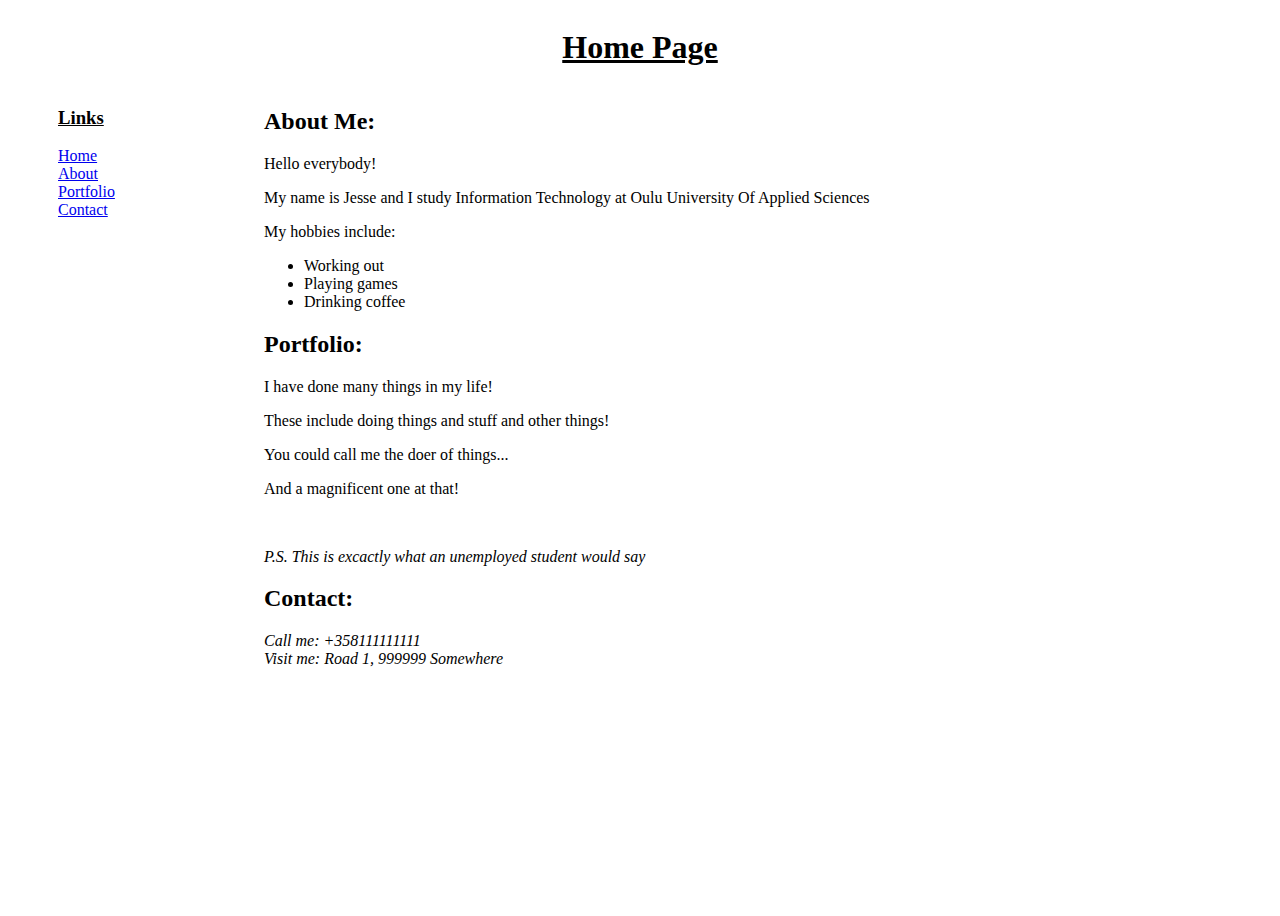
==== index.html @ 0533a463 "added images.html" ====
<!DOCTYPE html>
<html lang="en">
<head>
    <meta charset="UTF-8">
    <title>Home Page</title>

    <style> 
        body
        {
            display: grid;
            grid-template-columns: 16rem 1fr 16rem;
            grid-template-rows: auto 1fr;
            grid-template-areas:
                "header header header"
                "side main main";
            min-height: 100vh;
        }

        .headerContainer 
        {
            grid-area: header;
            text-align: center;
        }

        .sideContainer
        {
            grid-area: side;
            padding-left: 50px;   
        }

        .mainContainer
        {
            grid-area: main;
        }
    </style>
</head>
<body>
    <div class="headerContainer">
        <header id="home"><h1><u>Home Page</u></h1></header>
    </div>

    <div class="sideContainer">
        <nav id="links">
            <h3><u>Links</u><br></h3>
            <a href="#home">Home<br></a>
            <a href="#about">About<br></a>
            <a href="#portfolio">Portfolio<br></a>
            <a href="#contact">Contact</a>
        </nav>
    </div>

    <div class="mainContainer">
        
        <h2 id="about">About Me:</h2>
        <p>Hello everybody!</p>
        <p>My name is Jesse and I study Information Technology at Oulu University Of Applied Sciences</p>
        <p>My hobbies include:</p>
        <ul>
            <li>Working out</li>
            <li>Playing games</li>
            <li>Drinking coffee</li>
        </ul>

        <h2 id="portfolio">Portfolio:</h2>
        <p>I have done many things in my life!</p>
        <p>These include doing things and stuff and other things!</p>
        <p>You could call me the doer of things...</p>
        <p>And a magnificent one at that!</p><br>
        <p><i>P.S. This is excactly what an unemployed student would say</i></p>

        <h2 id="contact">Contact:</h2>
        <address>
            Call me: +358111111111<br>
            Visit me: Road 1, 999999 Somewhere
        </address>
    </div>

</body>
</html>

<!--
1.Basic Personal Webpage OK

2.Portfolio Page with Links
3.Image Gallery
4.Form-Based Survey Page
5.Multipage Website
-->
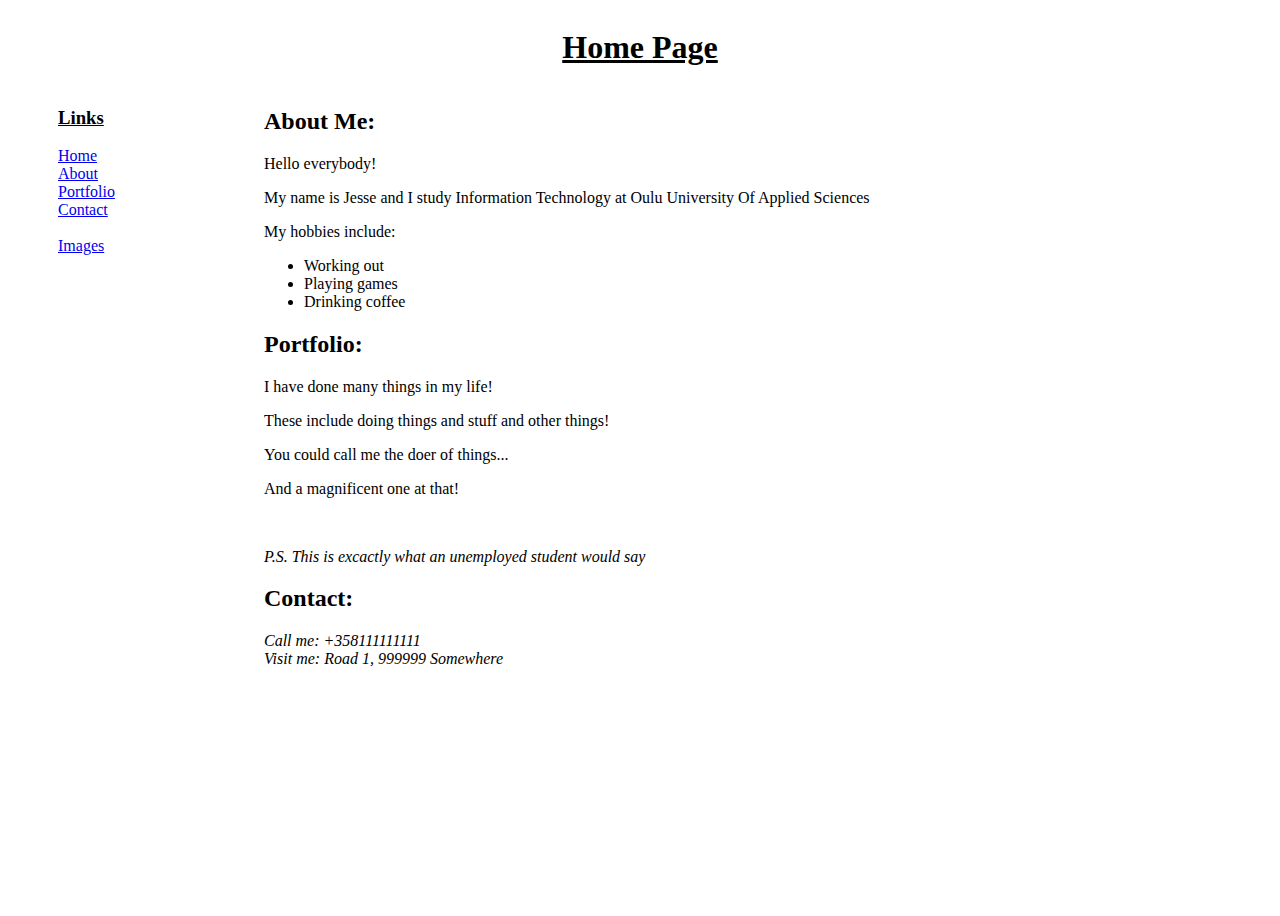
==== commit 67955ad1: "adjusted css on images.html" ====
--- a/index.html
+++ b/index.html
@@ -41,11 +41,12 @@
 
     <div class="sideContainer">
         <nav id="links">
-            <h3><u>Links</u><br></h3>
-            <a href="#home">Home<br></a>
-            <a href="#about">About<br></a>
-            <a href="#portfolio">Portfolio<br></a>
-            <a href="#contact">Contact</a>
+            <h3><u>Links</u></h3>
+            <a href="#home">Home</a><br>
+            <a href="#about">About</a><br>
+            <a href="#portfolio">Portfolio</a><br>
+            <a href="#contact">Contact</a><br><br>
+            <a href="./images.html">Images</a>
         </nav>
     </div>
 
@@ -80,8 +81,8 @@
 
 <!--
 1.Basic Personal Webpage OK
+2.Portfolio Page with Links OK
 
-2.Portfolio Page with Links
 3.Image Gallery
 4.Form-Based Survey Page
 5.Multipage Website
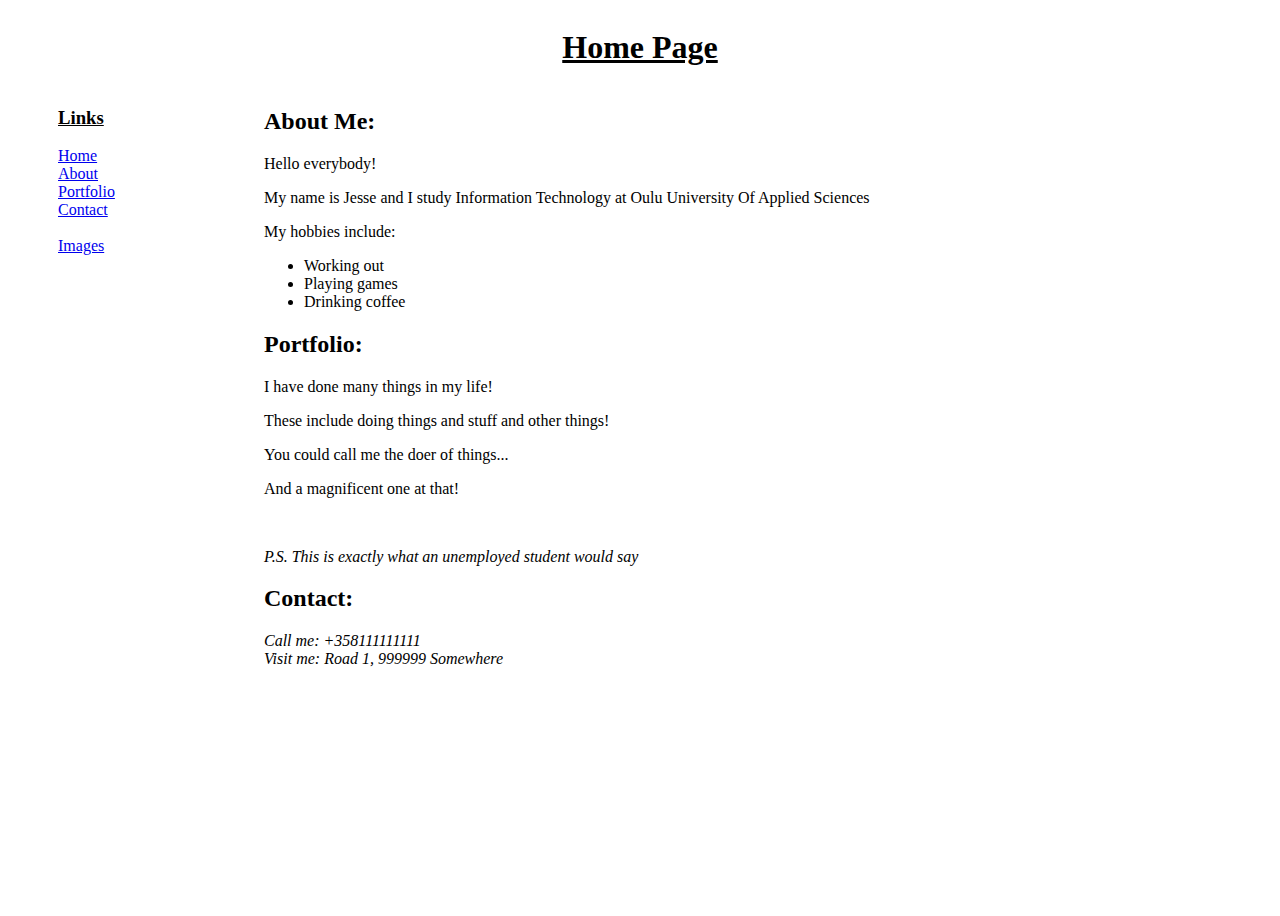
==== commit 9907d709: "Update index.html" ====
--- a/index.html
+++ b/index.html
@@ -67,7 +67,7 @@
         <p>These include doing things and stuff and other things!</p>
         <p>You could call me the doer of things...</p>
         <p>And a magnificent one at that!</p><br>
-        <p><i>P.S. This is excactly what an unemployed student would say</i></p>
+        <p><i>P.S. This is exactly what an unemployed student would say</i></p>
 
         <h2 id="contact">Contact:</h2>
         <address>
@@ -87,4 +87,4 @@
 4.Form-Based Survey Page
 5.Multipage Website
 -->
- + 
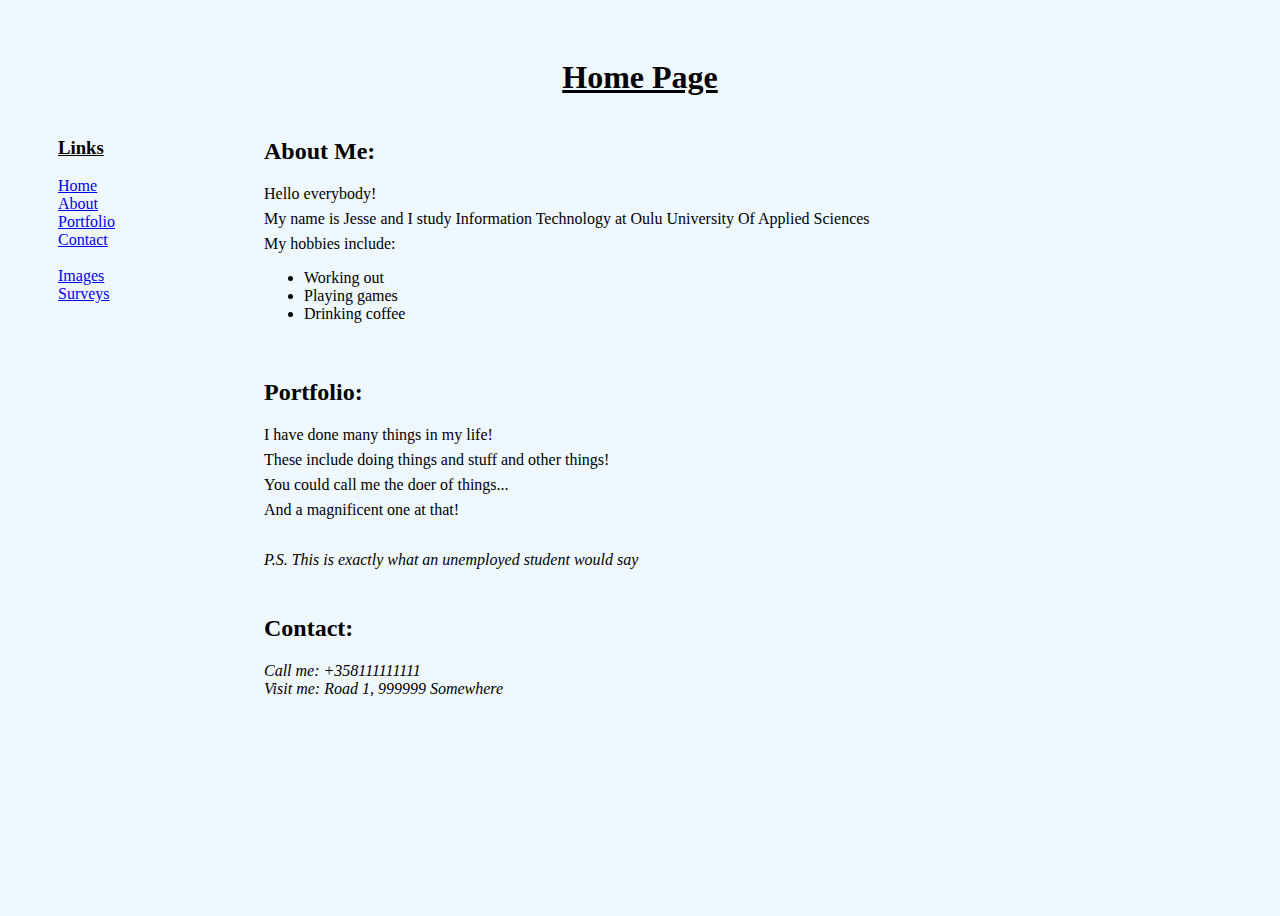
==== commit a6abeec5: "finished images + started surveys" ====
--- a/index.html
+++ b/index.html
@@ -3,36 +3,7 @@
 <head>
     <meta charset="UTF-8">
     <title>Home Page</title>
-
-    <style> 
-        body
-        {
-            display: grid;
-            grid-template-columns: 16rem 1fr 16rem;
-            grid-template-rows: auto 1fr;
-            grid-template-areas:
-                "header header header"
-                "side main main";
-            min-height: 100vh;
-        }
-
-        .headerContainer 
-        {
-            grid-area: header;
-            text-align: center;
-        }
-
-        .sideContainer
-        {
-            grid-area: side;
-            padding-left: 50px;   
-        }
-
-        .mainContainer
-        {
-            grid-area: main;
-        }
-    </style>
+    <link rel="stylesheet" href="./assets/css/index.css">
 </head>
 <body>
     <div class="headerContainer">
@@ -46,34 +17,41 @@
             <a href="#about">About</a><br>
             <a href="#portfolio">Portfolio</a><br>
             <a href="#contact">Contact</a><br><br>
-            <a href="./images.html">Images</a>
+            <a href="./images.html">Images</a><br>
+            <a href="./surveys.html">Surveys</a>
         </nav>
     </div>
 
     <div class="mainContainer">
         
         <h2 id="about">About Me:</h2>
-        <p>Hello everybody!</p>
-        <p>My name is Jesse and I study Information Technology at Oulu University Of Applied Sciences</p>
-        <p>My hobbies include:</p>
-        <ul>
-            <li>Working out</li>
-            <li>Playing games</li>
-            <li>Drinking coffee</li>
-        </ul>
+        <article id="aboutArticle">
+            <p>Hello everybody!</p>
+            <p>My name is Jesse and I study Information Technology at Oulu University Of Applied Sciences</p>
+            <p>My hobbies include:</p>
+            <ul>
+                <li>Working out</li>
+                <li>Playing games</li>
+                <li>Drinking coffee</li>
+            </ul>
+        </article>
 
         <h2 id="portfolio">Portfolio:</h2>
-        <p>I have done many things in my life!</p>
-        <p>These include doing things and stuff and other things!</p>
-        <p>You could call me the doer of things...</p>
-        <p>And a magnificent one at that!</p><br>
-        <p><i>P.S. This is exactly what an unemployed student would say</i></p>
+        <article id="portfolioArticle">
+            <p>I have done many things in my life!</p>
+            <p>These include doing things and stuff and other things!</p>
+            <p>You could call me the doer of things...</p>
+            <p>And a magnificent one at that!</p><br>
+            <p><i>P.S. This is exactly what an unemployed student would say</i></p>
+        </article>
 
         <h2 id="contact">Contact:</h2>
-        <address>
-            Call me: +358111111111<br>
-            Visit me: Road 1, 999999 Somewhere
-        </address>
+        <article id="contactArticle">
+            <address>
+                Call me: +358111111111<br>
+                Visit me: Road 1, 999999 Somewhere
+            </address>
+        </article>
     </div>
 
 </body>
@@ -82,8 +60,8 @@
 <!--
 1.Basic Personal Webpage OK
 2.Portfolio Page with Links OK
+3.Image Gallery OK
 
-3.Image Gallery
 4.Form-Based Survey Page
 5.Multipage Website
 -->
--- a/assets/css/index.css
+++ b/assets/css/index.css
@@ -0,0 +1,82 @@
+body
+{
+    background-color: aliceblue;
+    display: grid;
+    grid-template-columns: 16rem 1fr 16rem;
+    grid-template-rows: auto 1fr;
+    grid-template-areas:
+        "header header header"
+        "side main main";
+    min-height: 100vh;
+}
+
+.headerContainer
+{
+    padding-top: 30px; 
+    grid-area: header;
+    text-align: center;
+}
+
+.sideContainer
+{
+    grid-area: side;
+    padding-left: 50px;
+    padding-bottom: 30px;
+}
+
+.mainContainer
+{
+    grid-area: main;
+}
+
+article
+{
+    padding-bottom: 20px
+}
+
+p
+{
+    margin-top: 7px;
+    margin-bottom: 7px;
+}
+
+@media (max-width: 960px){
+    body{
+        display: block;
+        margin-right: auto;
+        margin-left: auto;
+        width: fit-content;
+    }
+
+    .headerContainer{
+        padding-bottom: 0;
+    }
+
+    .sideContainer{
+        padding-left: 0;
+        text-align: center;
+    }
+
+    .mainContainer{
+        text-align: center;
+    }
+
+    a{
+        padding: 3px;
+    }
+
+    ul{
+        list-style-type: none;
+        padding-left: 0;
+        margin-top: 0;
+        margin-bottom: 0;
+    }
+
+    h3{ /* remove links header */
+        display: none;
+    }
+
+    .sideContainer br{ /* remove linebreaks from links */
+        display: none;
+    }
+}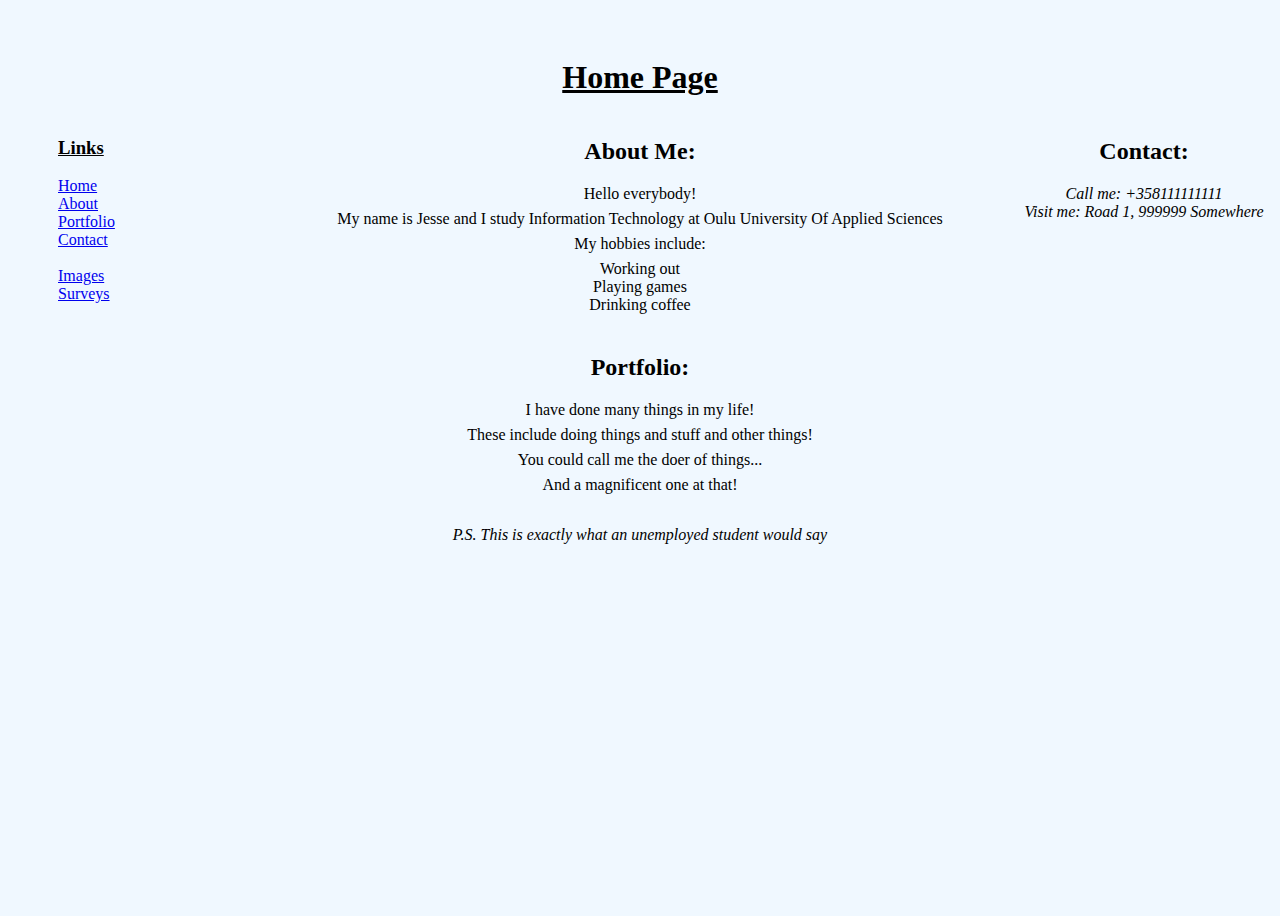
==== commit 1cd5e29b: "updated surveys.html + added surveys_script.js" ====
--- a/index.html
+++ b/index.html
@@ -44,7 +44,9 @@
             <p>And a magnificent one at that!</p><br>
             <p><i>P.S. This is exactly what an unemployed student would say</i></p>
         </article>
+    </div>
 
+    <div class="sideContainer2">
         <h2 id="contact">Contact:</h2>
         <article id="contactArticle">
             <address>
--- a/assets/css/index.css
+++ b/assets/css/index.css
@@ -6,7 +6,7 @@
     grid-template-rows: auto 1fr;
     grid-template-areas:
         "header header header"
-        "side main main";
+        "side main side2";
     min-height: 100vh;
 }
 
@@ -27,6 +27,13 @@
 .mainContainer
 {
     grid-area: main;
+    text-align: center;
+}
+
+.sideContainer2
+{
+    grid-area: side2;
+    text-align: center;
 }
 
 article
@@ -40,7 +47,14 @@
     margin-bottom: 7px;
 }
 
-@media (max-width: 960px){
+ul{
+    list-style-type: none;
+    padding-left: 0;
+    margin-top: 0;
+    margin-bottom: 0;
+}
+
+@media (max-width: 1200px){
     body{
         display: block;
         margin-right: auto;
@@ -65,13 +79,6 @@
         padding: 3px;
     }
 
-    ul{
-        list-style-type: none;
-        padding-left: 0;
-        margin-top: 0;
-        margin-bottom: 0;
-    }
-
     h3{ /* remove links header */
         display: none;
     }
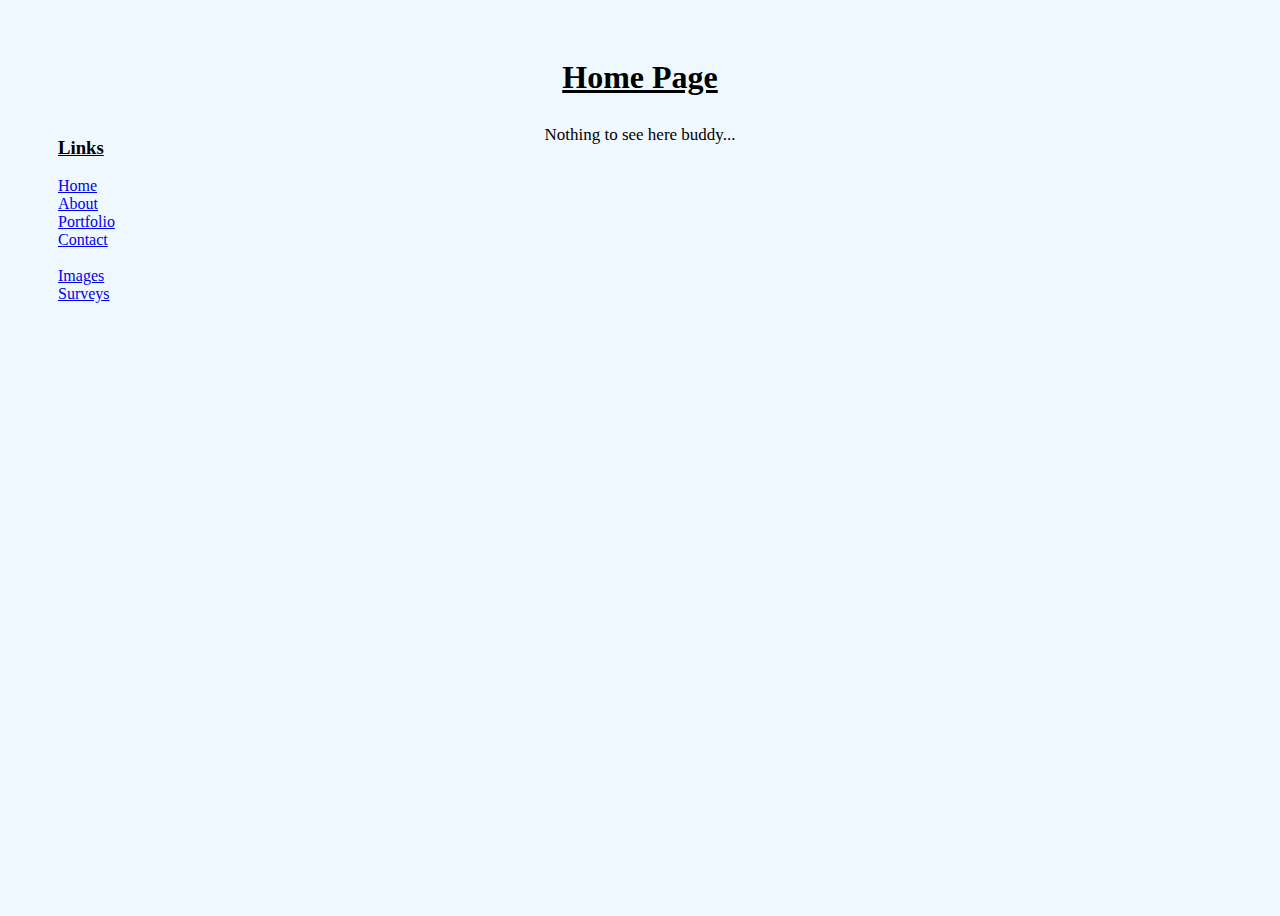
==== commit 2d0c41c0: "added viewport tags to html files" ====
--- a/index.html
+++ b/index.html
@@ -2,6 +2,7 @@
 <html lang="en">
 <head>
     <meta charset="UTF-8">
+    <meta name="viewport" content="width=device-width, initial-scale=1.0">
     <title>Home Page</title>
     <link rel="stylesheet" href="./assets/css/index.css">
 </head>
@@ -13,49 +14,25 @@
     <div class="sideContainer">
         <nav id="links">
             <h3><u>Links</u></h3>
-            <a href="#home">Home</a><br>
-            <a href="#about">About</a><br>
-            <a href="#portfolio">Portfolio</a><br>
-            <a href="#contact">Contact</a><br><br>
+            <a href="./index.html">Home</a><br>
+            <a href="./about.html">About</a><br>
+            <a href="./portfolio.html">Portfolio</a><br>
+            <a href="./contact.html">Contact</a><br><br>
             <a href="./images.html">Images</a><br>
             <a href="./surveys.html">Surveys</a>
         </nav>
     </div>
 
     <div class="mainContainer">
-        
-        <h2 id="about">About Me:</h2>
-        <article id="aboutArticle">
-            <p>Hello everybody!</p>
-            <p>My name is Jesse and I study Information Technology at Oulu University Of Applied Sciences</p>
-            <p>My hobbies include:</p>
-            <ul>
-                <li>Working out</li>
-                <li>Playing games</li>
-                <li>Drinking coffee</li>
-            </ul>
-        </article>
-
-        <h2 id="portfolio">Portfolio:</h2>
-        <article id="portfolioArticle">
-            <p>I have done many things in my life!</p>
-            <p>These include doing things and stuff and other things!</p>
-            <p>You could call me the doer of things...</p>
-            <p>And a magnificent one at that!</p><br>
-            <p><i>P.S. This is exactly what an unemployed student would say</i></p>
+        <article id="homeArticle">
+            <p>Nothing to see here buddy...</p>
         </article>
     </div>
 
     <div class="sideContainer2">
-        <h2 id="contact">Contact:</h2>
-        <article id="contactArticle">
-            <address>
-                Call me: +358111111111<br>
-                Visit me: Road 1, 999999 Somewhere
-            </address>
-        </article>
+        
     </div>
-
+    
 </body>
 </html>
 
--- a/assets/css/index.css
+++ b/assets/css/index.css
@@ -12,8 +12,8 @@
 
 .headerContainer
 {
+    grid-area: header;
     padding-top: 30px; 
-    grid-area: header;
     text-align: center;
 }
 
@@ -45,13 +45,26 @@
 {
     margin-top: 7px;
     margin-bottom: 7px;
+    font-size: 17px;
 }
 
-ul{
+ul
+{
     list-style-type: none;
     padding-left: 0;
     margin-top: 0;
     margin-bottom: 0;
+    font-size: 17px; 
+}
+
+a
+{
+    padding-right: 4px;
+}
+
+address
+{
+    font-size: 17px;
 }
 
 @media (max-width: 1200px){
@@ -75,10 +88,6 @@
         text-align: center;
     }
 
-    a{
-        padding: 3px;
-    }
-
     h3{ /* remove links header */
         display: none;
     }
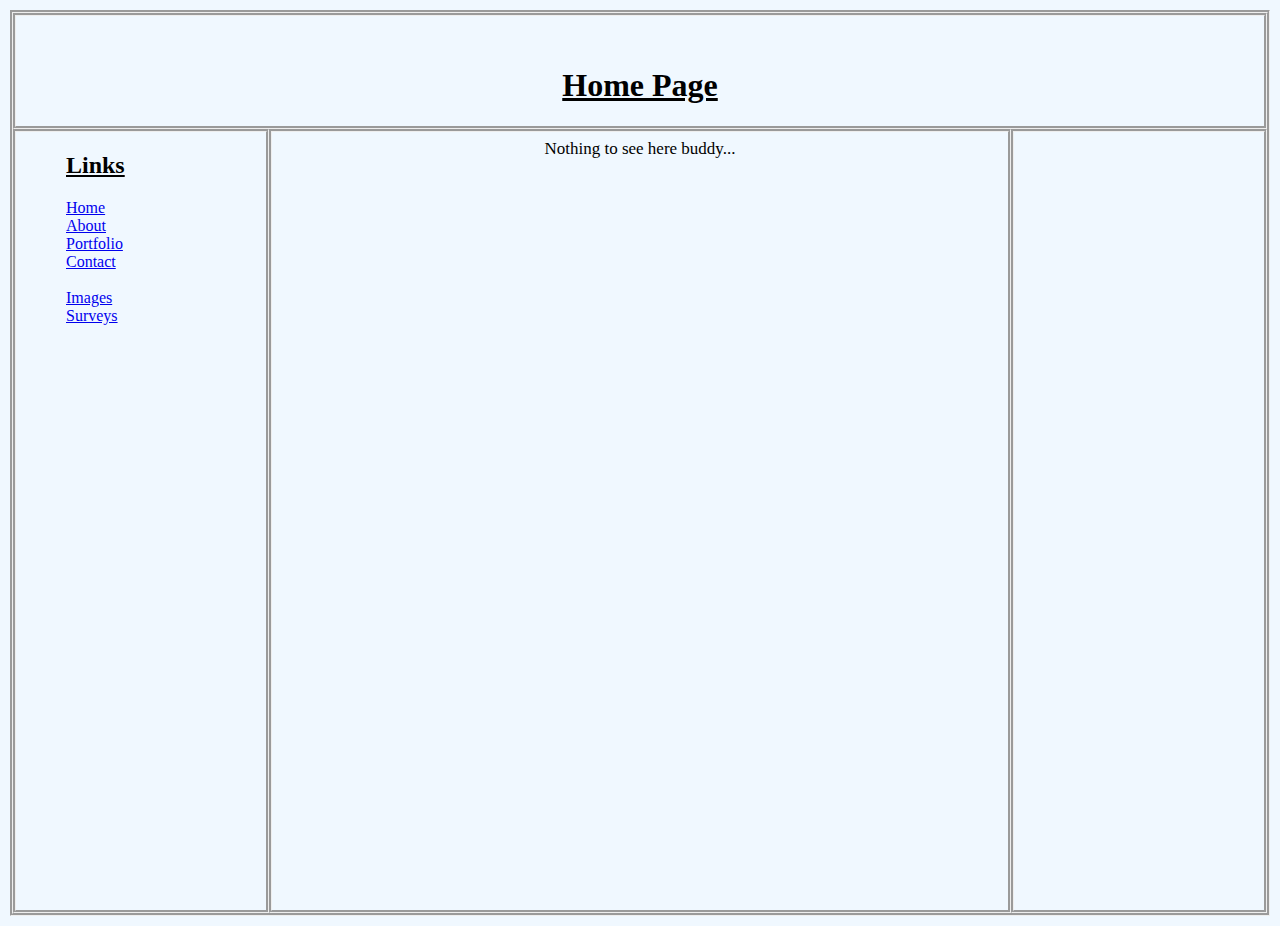
==== commit fcf01f82: "layout is now functional" ====
--- a/index.html
+++ b/index.html
@@ -13,7 +13,7 @@
 
     <div class="sideContainer">
         <nav id="links">
-            <h3><u>Links</u></h3>
+            <h2><u>Links</u></h2>
             <a href="./index.html">Home</a><br>
             <a href="./about.html">About</a><br>
             <a href="./portfolio.html">Portfolio</a><br>
@@ -29,19 +29,6 @@
         </article>
     </div>
 
-    <div class="sideContainer2">
-        
-    </div>
-    
+    <div class="sideContainer2"></div>
 </body>
-</html>
-
-<!--
-1.Basic Personal Webpage OK
-2.Portfolio Page with Links OK
-3.Image Gallery OK
-
-4.Form-Based Survey Page
-5.Multipage Website
--->
- 
+</html>--- a/assets/css/index.css
+++ b/assets/css/index.css
@@ -8,6 +8,10 @@
         "header header header"
         "side main side2";
     min-height: 100vh;
+
+    margin: 10px;
+
+    border-style: groove;
 }
 
 .headerContainer
@@ -15,6 +19,8 @@
     grid-area: header;
     padding-top: 30px; 
     text-align: center;
+
+    border-style: inherit;
 }
 
 .sideContainer
@@ -22,18 +28,39 @@
     grid-area: side;
     padding-left: 50px;
     padding-bottom: 30px;
+    
+    border-style: inherit;
 }
 
 .mainContainer
 {
     grid-area: main;
     text-align: center;
+
+    border-style: inherit;
 }
 
 .sideContainer2
 {
     grid-area: side2;
     text-align: center;
+
+    border-style: inherit;
+}
+
+.imageColumn
+{
+    float: left;
+    width: 50%;
+    height: auto;
+}
+
+img
+{
+    max-width: 100%;
+    height: auto;
+    margin-top: auto;
+    margin-bottom: auto;
 }
 
 article
@@ -57,42 +84,53 @@
     font-size: 17px; 
 }
 
-a
-{
-    padding-right: 4px;
-}
-
 address
 {
+    margin-top: 7px;
     font-size: 17px;
 }
 
-@media (max-width: 1200px){
+@media (max-width: 1400px) { /* two images per row -> one image per row*/
+    .imageColumn{
+        float: none;
+        width: 100%;
+    }
+}
+
+@media (max-width: 1200px) { /* layout change for smaller screens */
     body{
-        display: block;
-        margin-right: auto;
-        margin-left: auto;
-        width: fit-content;
-    }
-
-    .headerContainer{
-        padding-bottom: 0;
+        display: flex;
+        flex-direction: column;
     }
 
     .sideContainer{
-        padding-left: 0;
+        padding: 0;
         text-align: center;
     }
 
+    #links{
+        padding-top: 10px;
+        padding-bottom: 10px;
+    }
+
     .mainContainer{
+        flex-grow: 1; 
         text-align: center;
     }
 
-    h3{ /* remove links header */
+    h2{ /* remove links header */
         display: none;
+    }
+
+    a{ /* adding padding to links */
+        padding-right: 4px;
     }
 
     .sideContainer br{ /* remove linebreaks from links */
         display: none;
     }
+
+    .sideContainer2:empty{ /* if sidecontainer2 empty -> hide it's border*/
+        border: none;
+    }
 }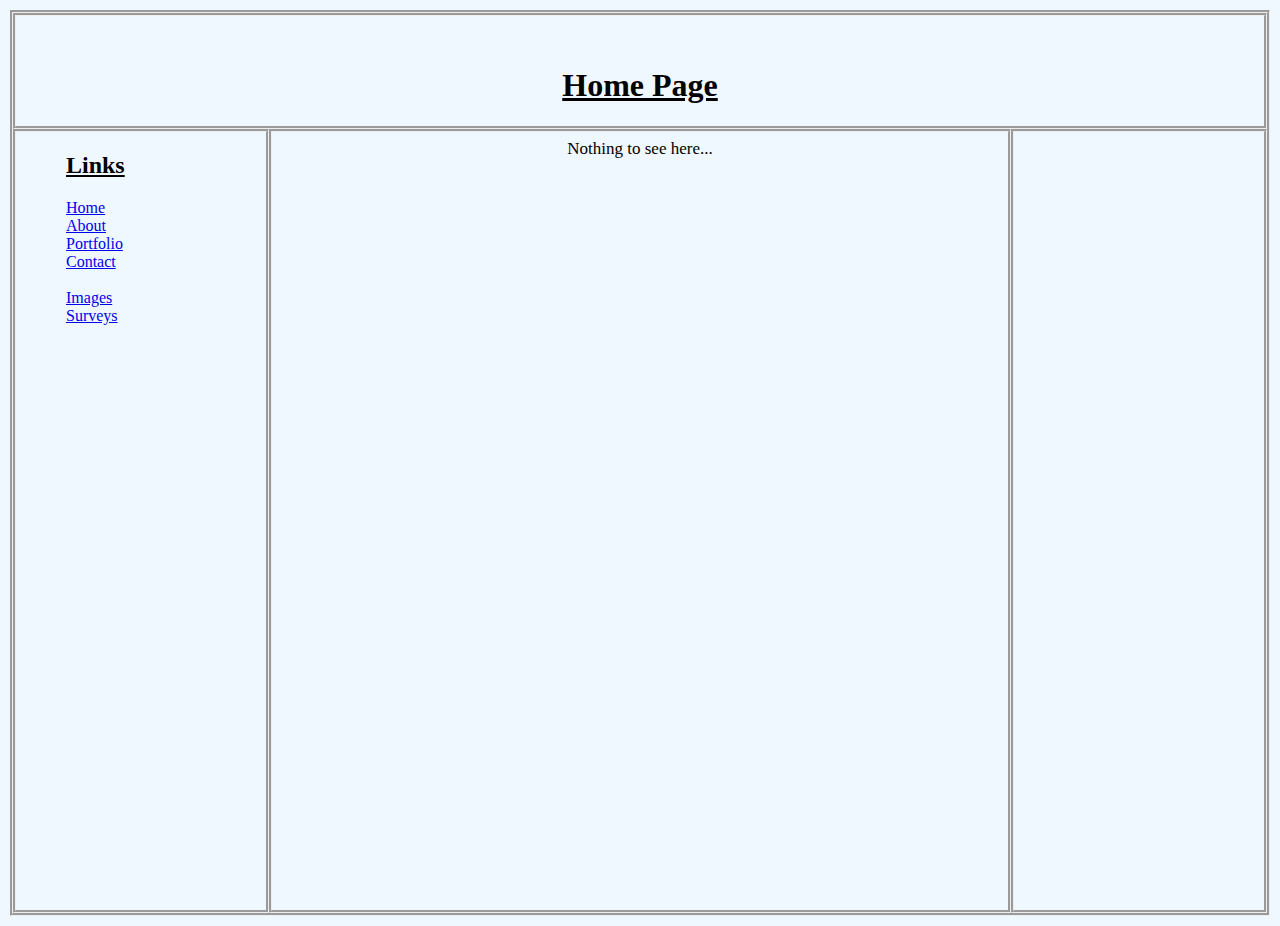
==== commit 74da8e62: "first readme.md edit" ====
--- a/index.html
+++ b/index.html
@@ -25,7 +25,7 @@
 
     <div class="mainContainer">
         <article id="homeArticle">
-            <p>Nothing to see here buddy...</p>
+            <p>Nothing to see here...</p>
         </article>
     </div>
 
--- a/assets/css/index.css
+++ b/assets/css/index.css
@@ -12,6 +12,8 @@
     margin: 10px;
 
     border-style: groove;
+
+    font-family: 'Times New Roman', Times, serif;
 }
 
 .headerContainer
